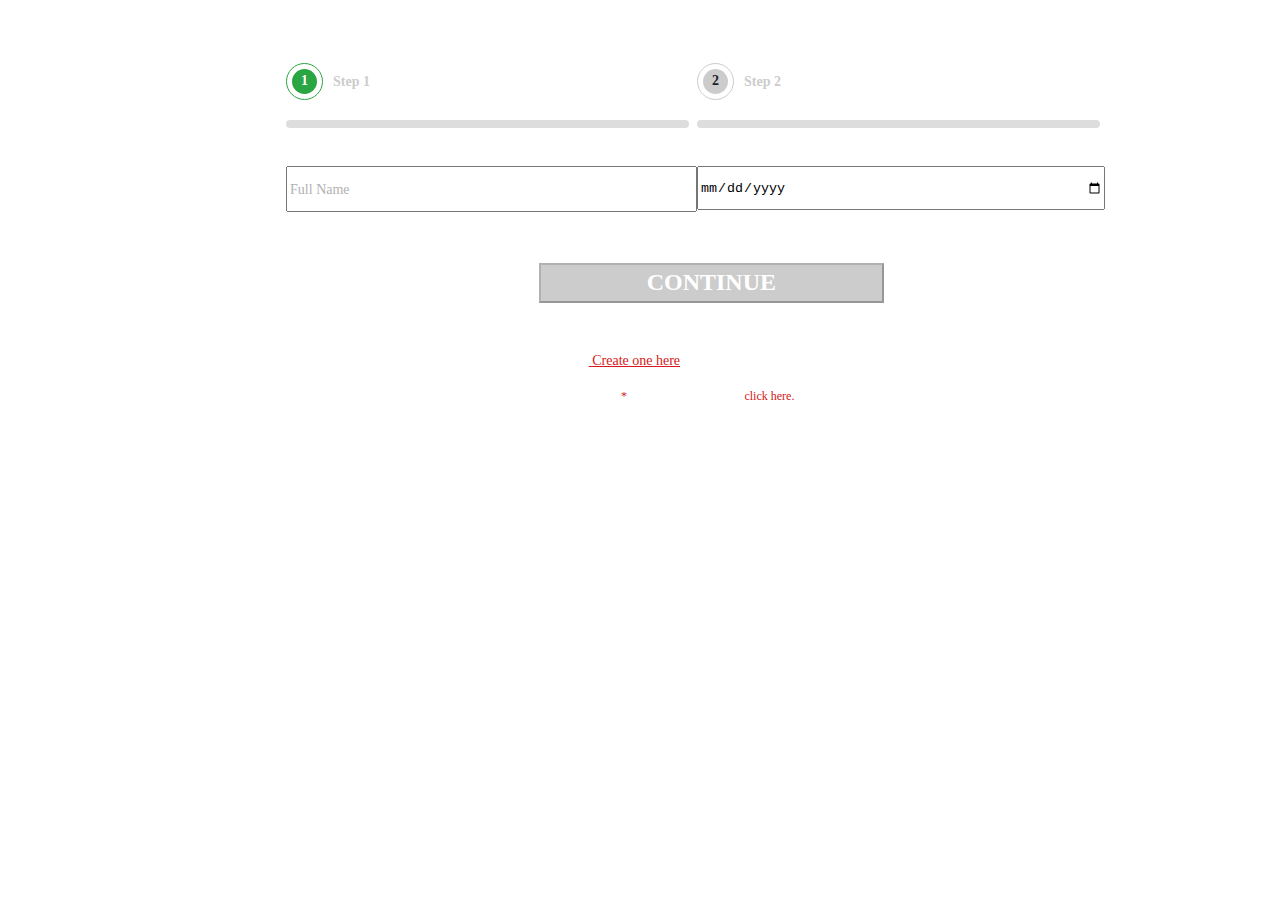
==== registration.html @ 7a82c83c "Add all the project" ====
<!DOCTYPE html>
<html lang="en">
<head>
    <meta charset="UTF-8">
    <meta name="viewport" content="width=device-width, initial-scale=1.0">
    <link rel="stylesheet" href="registration.css">
    <title>FEDsMKT</title>
    <script src="./redirect.js"></script>
</head>
<body>
    <div id="content-container__registartion">
        <form id="content-container__form" onsubmit="return validateAndShowNextStep()">
            <div class="steps">
                <div class="step1">
                    <div class="step1__number">
                        <div class="green-number">1</div>
                        <div class="step__title">Step 1</div>
                    </div>
                    <div class="step1__loadBar"></div>
                    <label class="label">Full Name</label>
                    <div><input type="text" placeholder="Full Name" name="Full Name" id="FullName" required oninput="validateRegistrationForm()"></div>
                    <span id="FullNameError" class="error"></span>
                </div>
                <div class="step2">
                    <div class="step2__number">
                        <div class="gray-number">2</div>
                        <div class="step__title">Step 2</div>
                    </div>
                    <div class="step2__loadBar"></div>
                    <label class="label">Date of Birth:</label>
                    <div><input type="date" name="birthday" id="dateOfBirth" required oninput="validateRegistrationForm()"></div>
                    <span id="dateOfBirthError" class="error"></span>
                </div>
            </div>
            <input type="submit" id="continueBtn" value="CONTINUE" class="continueBtn" disabled onclick="showNextStep()">
        </form>

        <div class="createAccount">Don’t have an account?<em> Create one here</em> and register for the event</div>
        <div class="terms">Terms and Conditions apply<em>*</em>. To read the full T&Cs,<em> click here.</em></div>

        <form id="content-container__form2" style="display: none;" onsubmit="return validateAndShowNextStep2()">
            <div class="second-form_line"></div>
            <div class="steps">
                <div class="step1">
                    <div class="step1__number">
                        <div class="green-number">1</div>
                        <div class="step__title">Step 1</div>
                    </div>
                    <div class="step1__loadBar"></div>
                    <label class="label" for="email">Email:</label>
                    <div><input type="text" placeholder="email@email.come" name="email" id="email" required oninput="validateRegistrationForm2()"></div>
                    <span id="emailError" class="error"></span>
                </div>
                <div class="step2">
                    <div class="step2__number">
                        <div class="green-number">2</div>
                        <div class="step__title">Step 2</div>
                    </div>
                    <div class="step2__loadBar"></div>
                    <label class="label" for="password">Password:</label>
                    <div><input type="text" name="password" id="password" required oninput="validateRegistrationForm2()"></div>
                    <span id="passwordError" class="error"></span>
                </div>
            </div>
            <input type="submit" id="registerBtn" value="REGISTER NOW" class="continueBtn" disabled onclick="validateAndShowNextStep2()">
        </form>
        <div id="secondFormData" style="display: none;">
            <div class="createAccount">Don’t have an account?<em> Create one here</em> and register for the event</div>
            <div class="terms">Terms and Conditions apply<em>*</em>. To read the full T&Cs,<em> click here.</em></div>
        </div>

        <div id="content-container__last" style="display: none;">
            <div class="second-form_line"></div>
            <label class="registered">Registered Successfully State</label>
            <div class="success_message">
                <div class="part_one">
                    <img src="assets/circle-check-solid.png" alt="check" >
                    <label class="message">Registration Successful</label>
                </div>
                <div class="part_two">
                    <img src="assets/arrow.png" alt="arrow" >
                    <label class="message2">Thank you for registering for our event with XM. You will receive an email shortly with confirmation of your registration.</label>
                </div>
            </div>
            <div class="createAccount">Don’t have an account?<em> Create one here</em> and register for the event</div>
            <div class="terms">Terms and Conditions apply<em>*</em>. To read the full T&Cs,<em> click here.</em></div>
        </div>
    </div>
</body>
</html>
---- registration.css ----
div#content-container__registartion {
    margin: 5% 10%;
}

.steps{
    display: flex;
    justify-content: space-around;
    margin: 0px 15%;
}

.green-number{
    font-family: Roboto;
    font-size: 14px;
    font-weight: 700;
    line-height: 23px;
    letter-spacing: 0em;
    text-align: center;
    color: #FFFFFF;
    height: 25px;
    width: 25px;
    background: #29A642;
    border-radius: 50%;
    display: inline-block;
    padding: 5px;
    border: 1px solid #29A642;
    background-clip: content-box;
    margin-right: 10px;
}

.gray-number{
    font-family: Roboto;
    font-size: 14px;
    font-weight: 700;
    line-height: 23px;
    letter-spacing: 0em;
    text-align: center;
    color: #201D27;
    height: 25px;
    width: 25px;
    background: #CCCCCC;
    border-radius: 50%;
    display: inline-block;
    padding: 5px;
    border: 1px solid #CCCCCC;
    background-clip: content-box;
    margin-right: 10px;
}

.step__title{
    font-family: Roboto;
    font-size: 14px;
    font-weight: 700;
    line-height: 14px;
    letter-spacing: 0em;
    text-align: left;
    color: #CCCCCC;
}

.step1 ,.step2 {
    display: block;
}

.step1__number, .step2__number{
    display: flex;
    align-items: center;
}

.step1__loadBar, .step2__loadBar{
    width: 403px;
    height: 8px;
    border-radius: 4px;
    background: #DDDDDD;
    margin: 20px 0;
}

.label {
    font-family: Roboto;
    font-size: 14px;
    font-weight: 700;
    line-height: 16px;
    letter-spacing: 0px;
    text-align: left;
    color: #FFFFFF;
}
input {
    width: 403px;
    height: 40px;
}

input::placeholder, input#birthday::placeholder{
    font-family: Roboto;
    font-size: 14px;
    font-weight: 400;
    line-height: 16px;
    letter-spacing: 0px;
    text-align: left;
    color: #B1B1B1;
}

.continueBtn{
    width: 345px;
    height: 40px;
    background-color: #29A643;
    font-family: Bebas Neue Pro;
    font-size: 24px;
    font-weight: 700;
    line-height: 27px;
    letter-spacing: 0px;
    text-align: center;
    color: #FFFFFF;
    margin: 5% 40%;
}

.continueBtn:disabled{
    width: 345px;
    height: 40px;
    background-color: #CCCCCC;
    font-family: Bebas Neue Pro;
    font-size: 24px;
    font-weight: 700;
    line-height: 27px;
    letter-spacing: 0px;
    text-align: center;
    color: #FFFFFF;
    margin: 5% 40%;
}

.error{
    color: red;
    font-family: Roboto;
    font-size: 14px;
    font-weight: 700;
    line-height: 16px;
    letter-spacing: 0px;
    text-align: left;
}

.createAccount{
    font-family: Roboto;
    font-size: 14px;
    font-weight: 400;
    line-height: 16px;
    letter-spacing: 0px;
    text-align: center;
    color: #FFFFFF;
}

.createAccount em { 
    color: #D51820;
    font-style: unset;
    text-decoration: underline;
}

.terms {
    font-family: Roboto;
    font-size: 12px;
    font-weight: 400;
    line-height: 14px;
    letter-spacing: 0px;
    text-align: center;
    color: #FFFFFF;
    padding: 20px;
}
.terms em { 
    color: #D51820;
    font-style: unset;
}

.second-form_line{
    margin: 5% 15%;
    border: 1px solid #FFFFFF
}

.password__requires,.password__requires_green{
    font-family: Roboto;
    font-size: 12px;
    font-weight: 400;
    line-height: 14px;
    letter-spacing: 0px;
    text-align: left;
    color: #959595;
    margin: 10px 0;
}

.password__requires_green{
    color: #29A643;
}

.success_message{
    width: 35%;
    padding: 30px;
    height: 200px;
    background-color: #F3FEF4;
    border: 1px solid #31B63B;
    margin: 3% 23%;
}
.message{
    font-family: Roboto;
    font-size: 24px;
    font-weight: 500;
    line-height: 28px;
    letter-spacing: 0px;
    text-align: left;
    color: #3C763D;
    margin-left: 20px;
}
.message2{
    font-family: Roboto;
    font-size: 14px;
    font-weight: 400;
    line-height: 16px;
    letter-spacing: 0px;
    text-align: left;
    color: #3C763D;
}
.part_one {
    display: flex;
    align-items: center;
    margin-bottom: 6%;
}
.registered{
    font-family: Bayon;
    font-size: 24px;
    font-weight: 400;
    line-height: 43px;
    letter-spacing: 0px;
    text-align: left;
    color: #FFFFFF;
    text-transform: uppercase;
}
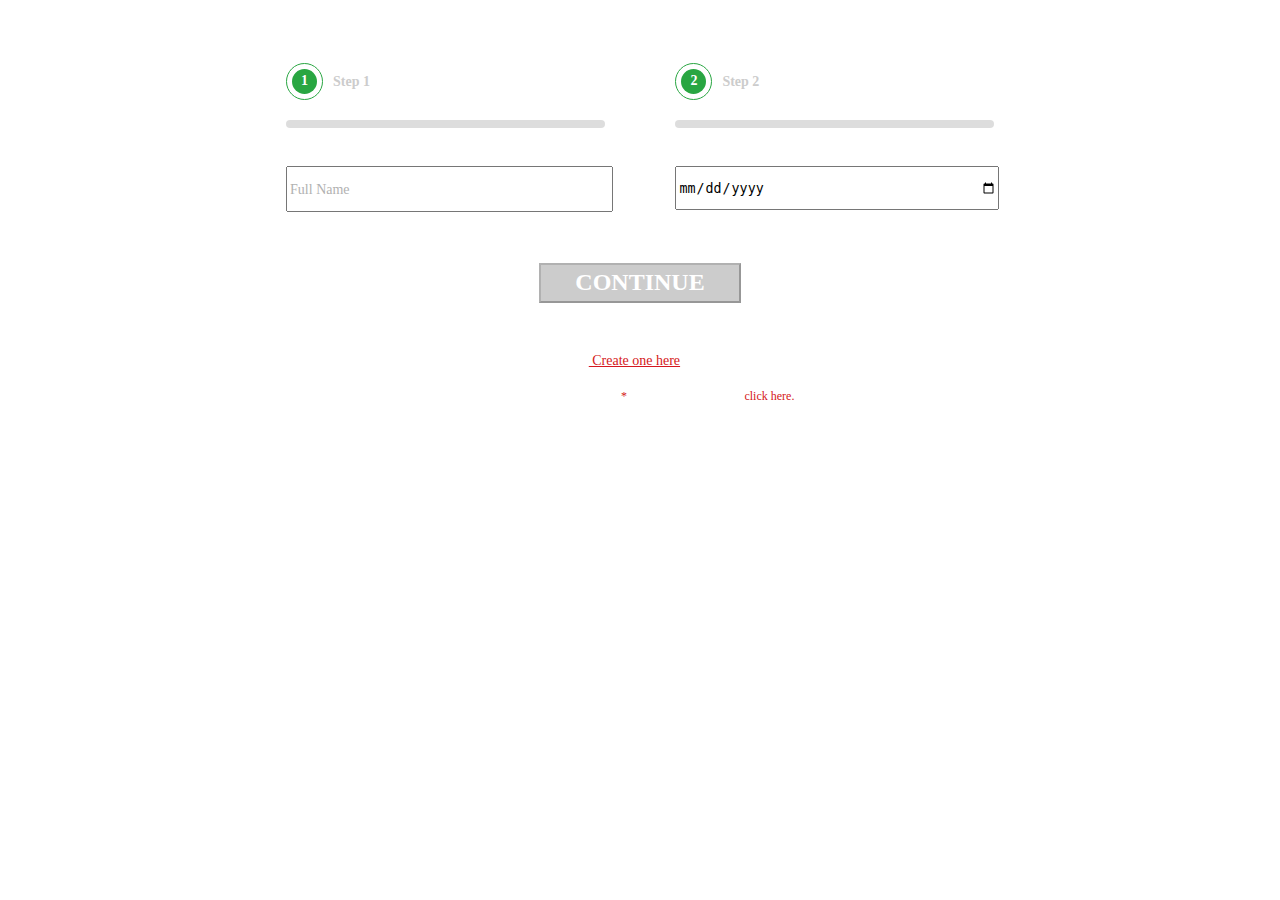
==== commit 22c4dcd5: "last change" ====
--- a/registration.html
+++ b/registration.html
@@ -16,23 +16,32 @@
                         <div class="green-number">1</div>
                         <div class="step__title">Step 1</div>
                     </div>
-                    <div class="step1__loadBar"></div>
-                    <label class="label">Full Name</label>
-                    <div><input type="text" placeholder="Full Name" name="Full Name" id="FullName" required oninput="validateRegistrationForm()"></div>
-                    <span id="FullNameError" class="error"></span>
+                    <div class="step1__loadBar" id="step1__loadBar"></div>
                 </div>
                 <div class="step2">
                     <div class="step2__number">
-                        <div class="gray-number">2</div>
+                        <div class="green-number">2</div>
                         <div class="step__title">Step 2</div>
                     </div>
-                    <div class="step2__loadBar"></div>
+                    <div class="step2__loadBar" id="step2__loadBar"></div>
+                </div>
+            </div>
+            <div class="stepsData">
+                <div class="dataToFill">
+                    <label class="label">Full Name:</label>
+                    <div><input type="text" class="fullName" placeholder="Full Name" name="Full Name" id="FullName" required oninput="validateRegistrationForm()"></div>
+                    <span id="FullNameError" class="error"></span>
+                </div>
+                <div class="dataToFill">
                     <label class="label">Date of Birth:</label>
-                    <div><input type="date" name="birthday" id="dateOfBirth" required oninput="validateRegistrationForm()"></div>
+                    <div><input type="date" name="birthday" class="dateOfBirth" id="dateOfBirth" required oninput="validateRegistrationForm()"></div>
                     <span id="dateOfBirthError" class="error"></span>
                 </div>
             </div>
-            <input type="submit" id="continueBtn" value="CONTINUE" class="continueBtn" disabled onclick="showNextStep()">
+
+            <div id="continueBtn__class">
+                <input type="submit" id="continueBtn" value="CONTINUE" class="continueBtn" disabled onclick="showNextStep()">
+            </div>
         </form>
 
         <div class="createAccount">Don’t have an account?<em> Create one here</em> and register for the event</div>
@@ -41,28 +50,36 @@
         <form id="content-container__form2" style="display: none;" onsubmit="return validateAndShowNextStep2()">
             <div class="second-form_line"></div>
             <div class="steps">
-                <div class="step1">
+                <div class="step3">
                     <div class="step1__number">
                         <div class="green-number">1</div>
                         <div class="step__title">Step 1</div>
                     </div>
-                    <div class="step1__loadBar"></div>
+                    <div class="step1__loadBar" id="step3__loadBar"></div>
+                </div>
+                <div class="step4">
+                    <div class="step2__number">
+                        <div class="green-number">2</div>
+                        <div class="step__title">Step 2</div>
+                    </div>
+                    <div class="step2__loadBar" id="step4__loadBar"></div>
+                </div>
+            </div>
+            <div class="stepsData">
+                <div class="dataToFill">
                     <label class="label" for="email">Email:</label>
                     <div><input type="text" placeholder="email@email.come" name="email" id="email" required oninput="validateRegistrationForm2()"></div>
                     <span id="emailError" class="error"></span>
                 </div>
-                <div class="step2">
-                    <div class="step2__number">
-                        <div class="green-number">2</div>
-                        <div class="step__title">Step 2</div>
-                    </div>
-                    <div class="step2__loadBar"></div>
+                <div class="dataToFill">
                     <label class="label" for="password">Password:</label>
                     <div><input type="text" name="password" id="password" required oninput="validateRegistrationForm2()"></div>
                     <span id="passwordError" class="error"></span>
                 </div>
             </div>
-            <input type="submit" id="registerBtn" value="REGISTER NOW" class="continueBtn" disabled onclick="validateAndShowNextStep2()">
+            <div id="registerBtn__class">
+                <input type="submit" id="registerBtn" value="REGISTER NOW" class="continueBtn" disabled onclick="validateAndShowNextStep2()">
+            </div>
         </form>
         <div id="secondFormData" style="display: none;">
             <div class="createAccount">Don’t have an account?<em> Create one here</em> and register for the event</div>
--- a/registration.css
+++ b/registration.css
@@ -1,11 +1,189 @@
+@media screen and (max-width: 480px) {
+    .stepsData{
+        display: flex;
+        width: 100%;
+        flex-direction: column;
+        margin: 5% 0;
+        /* padding: 0 30%; */
+    }
+    .steps{
+        display: flex;
+        justify-content: space-between;
+        margin: 0px 15%;
+    }
+    div#continueBtn__class, div#registerBtn__class {
+        margin: 5% 0;
+    }
+    .steps{
+        display: flex;
+        justify-content: space-between;
+        margin: 0px 15%;
+    }
+    .step1 {
+        display: block;
+        width: 100%;
+        margin: 5% 0;
+    }
+    .step2{
+        display: none;
+    }
+    .step4 {
+        display: block;
+        width: 100%;
+        margin: 5% 0;
+    }
+    .step3{
+        display: none;
+    }
+    .dataToFill {
+        width: 100%;
+    }
+    
+.continueBtn{
+    height: 40px;
+    background-color: #29A643;
+    font-family: Bebas Neue Pro;
+    font-size: 24px;
+    font-weight: 700;
+    line-height: 27px;
+    letter-spacing: 0px;
+    text-align: center;
+    color: #FFFFFF;
+    padding: 5px;
+    width: 100%;
+}
+
+.continueBtn:disabled{
+    height: 40px;
+    background-color: #CCCCCC;
+    font-family: Bebas Neue Pro;
+    font-size: 24px;
+    font-weight: 700;
+    line-height: 27px;
+    letter-spacing: 0px;
+    text-align: center;
+    color: #FFFFFF;
+    padding: 5px;
+    width: 100%;
+}
+.part_one {
+    display: flex;
+    overflow: hidden;
+    align-items: center;
+    margin-bottom: 6%;
+}
+}
+
+@media screen and (max-width: 768px) and (min-width:480px) {
+    .stepsData{
+        display: flex;
+        width: 100%;
+        flex-direction: column;
+        /* padding: 0 30%; */
+    }
+    .steps{
+        display: flex;
+        justify-content: space-between;
+        margin: 0px 15%;
+    }
+    div#continueBtn__class, div#registerBtn__class {
+        margin: 5% 30%;
+    }
+    .dataToFill {
+        width: 45%;
+        margin: 0 30%;
+    }
+    .step1,.step2,.step3,.step4 {
+        display: block;
+        width: 45%;
+    }
+    
+.continueBtn{
+    height: 40px;
+    background-color: #29A643;
+    font-family: Bebas Neue Pro;
+    font-size: 24px;
+    font-weight: 700;
+    line-height: 27px;
+    letter-spacing: 0px;
+    text-align: center;
+    color: #FFFFFF;
+    width: 100%;
+}
+
+.continueBtn:disabled{
+    height: 40px;
+    background-color: #CCCCCC;
+    font-family: Bebas Neue Pro;
+    font-size: 24px;
+    font-weight: 700;
+    line-height: 27px;
+    letter-spacing: 0px;
+    text-align: center;
+    color: #FFFFFF;
+    width: 100%;
+}
+.part_one {
+    display: flex;
+    overflow: hidden;
+    align-items: center;
+    margin-bottom: 6%;
+}
+    
+}
+
+@media screen and (min-width: 992px) {    
+    .steps, .stepsData{
+        display: flex;
+        justify-content: space-between;
+        margin: 0px 15%;
+    }
+    div#continueBtn__class, div#registerBtn__class {
+        margin: 5% 40%;
+    }
+    .dataToFill {
+        width: 45%;
+    }
+    .step1 ,.step2,.step3,.step4 {
+        display: block;
+        width: 45%;
+    }
+    
+.continueBtn{
+    height: 40px;
+    background-color: #29A643;
+    font-family: Bebas Neue Pro;
+    font-size: 24px;
+    font-weight: 700;
+    line-height: 27px;
+    letter-spacing: 0px;
+    text-align: center;
+    color: #FFFFFF;
+    width: 100%;
+}
+
+.continueBtn:disabled{
+    height: 40px;
+    background-color: #CCCCCC;
+    font-family: Bebas Neue Pro;
+    font-size: 24px;
+    font-weight: 700;
+    line-height: 27px;
+    letter-spacing: 0px;
+    text-align: center;
+    color: #FFFFFF;
+    width: 100%;
+}
+.part_one {
+    display: flex;
+    align-items: center;
+    margin-bottom: 6%;
+}
+    
+}
 div#content-container__registartion {
-    margin: 5% 10%;
-}
-
-.steps{
-    display: flex;
-    justify-content: space-around;
-    margin: 0px 15%;
+    margin: 5% 10% 0 10%;
+    width: -webkit-fill-available;
 }
 
 .green-number{
@@ -56,17 +234,13 @@
     color: #CCCCCC;
 }
 
-.step1 ,.step2 {
-    display: block;
-}
-
 .step1__number, .step2__number{
     display: flex;
     align-items: center;
 }
 
 .step1__loadBar, .step2__loadBar{
-    width: 403px;
+    /* width: 403px; */
     height: 8px;
     border-radius: 4px;
     background: #DDDDDD;
@@ -82,8 +256,8 @@
     text-align: left;
     color: #FFFFFF;
 }
-input {
-    width: 403px;
+input#FullName, input#dateOfBirth, input#email, input#password {
+    width: 100%;
     height: 40px;
 }
 
@@ -95,34 +269,6 @@
     letter-spacing: 0px;
     text-align: left;
     color: #B1B1B1;
-}
-
-.continueBtn{
-    width: 345px;
-    height: 40px;
-    background-color: #29A643;
-    font-family: Bebas Neue Pro;
-    font-size: 24px;
-    font-weight: 700;
-    line-height: 27px;
-    letter-spacing: 0px;
-    text-align: center;
-    color: #FFFFFF;
-    margin: 5% 40%;
-}
-
-.continueBtn:disabled{
-    width: 345px;
-    height: 40px;
-    background-color: #CCCCCC;
-    font-family: Bebas Neue Pro;
-    font-size: 24px;
-    font-weight: 700;
-    line-height: 27px;
-    letter-spacing: 0px;
-    text-align: center;
-    color: #FFFFFF;
-    margin: 5% 40%;
 }
 
 .error{
@@ -187,7 +333,7 @@
 }
 
 .success_message{
-    width: 35%;
+    width: 45%;
     padding: 30px;
     height: 200px;
     background-color: #F3FEF4;
@@ -213,11 +359,6 @@
     text-align: left;
     color: #3C763D;
 }
-.part_one {
-    display: flex;
-    align-items: center;
-    margin-bottom: 6%;
-}
 .registered{
     font-family: Bayon;
     font-size: 24px;
